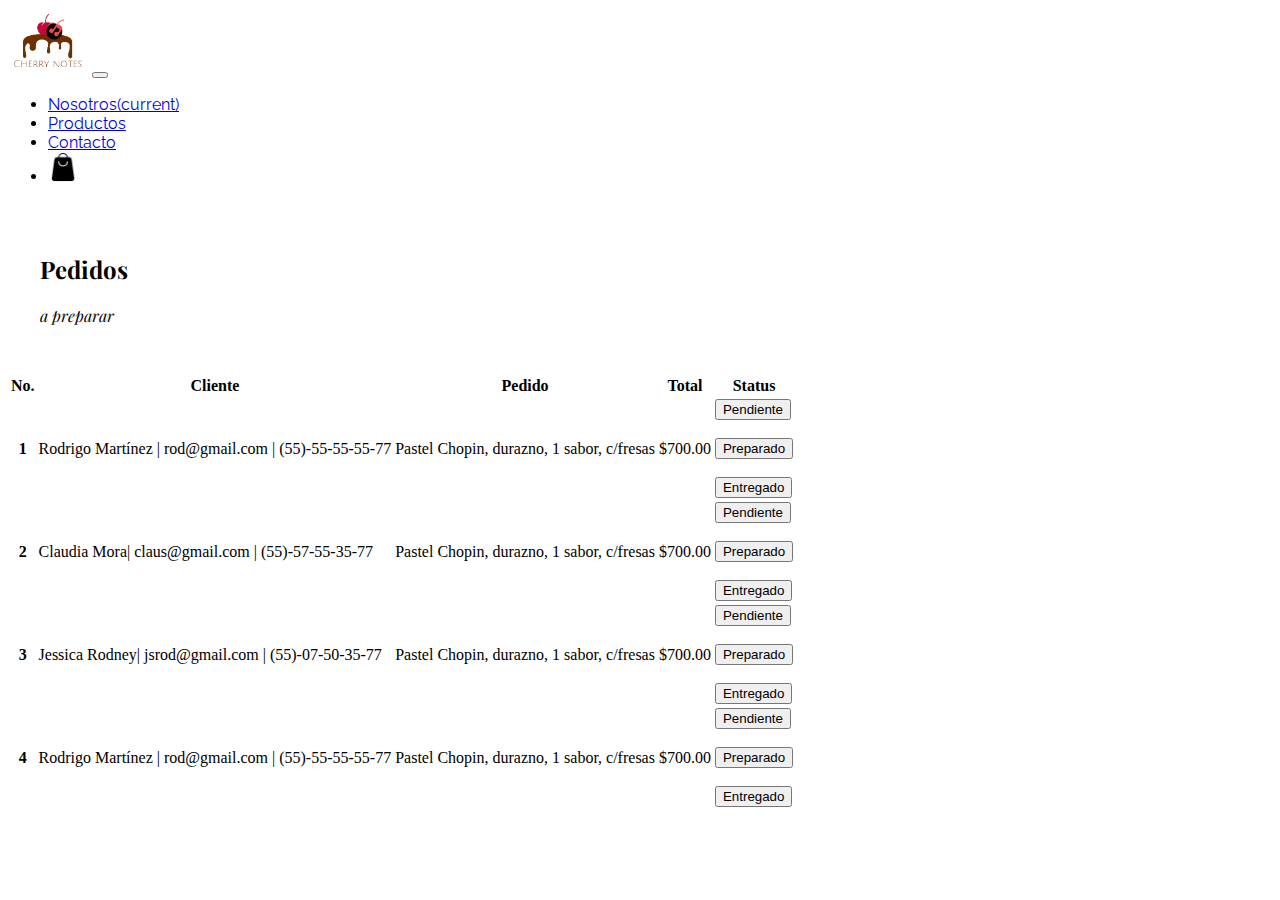
==== indexB.html @ faa9db84 "Maquetado HTML y CSS" ====
<!DOCTYPE html>
  <html lang="en">
  <head>
    <meta charset="UTF-8">
    <meta http-equiv="X-UA-Compatible" content="IE=edge">
    <meta name="viewport" content="width=device-width, initial-scale=1.0">
    <link rel="icon" href="assets/img/cherry-logo.PNG">
    <link rel="stylesheet" href="assets/style.css">
    <link rel="stylesheet" href="https://cdn.jsdelivr.net/npm/bootstrap@4.5.3/dist/css/bootstrap.min.css" integrity="sha384-TX8t27EcRE3e/ihU7zmQxVncDAy5uIKz4rEkgIXeMed4M0jlfIDPvg6uqKI2xXr2" crossorigin="anonymous">  
     
    <title>Cherry notes</title>
  </head>
  <body>
    <div class="container-fluid">
      <div class="row">
        <div class="col">
          <header id="inicio">
            <nav class="navbar fixed-top navbar-expand-lg navbar-light style="background-color: transparent;">
              <a class="navbar-brand" href="#inicio"><img src="assets/img/cherry-logo.PNG" alt="logo cherry notes" width=80 class="cherry-logo"></a>
              <button class="navbar-toggler" type="button" data-toggle="collapse" data-target="#navbarNav" aria-controls="navbarNav" aria-expanded="false" aria-label="Toggle navigation">
                <span class="navbar-toggler-icon"></span>
              </button>
              <div class="collapse navbar-collapse" id="navbarNav">
                <ul class="navbar-nav">
                  <li class="nav-item">
                    <a class="nav-link" href="#nosotros">Nosotros<span class="sr-only">(current)</span></a>
                  </li>
                  <li class="nav-item">
                    <a class="nav-link" href="#productos">Productos</a>
                  </li>
                  <li class="nav-item">
                    <a class="nav-link" href="#contacto">Contacto</a>
                  </li>
                  <li class="nav-item">
                    <a class="nav-link" href="pedidos.html" tabindex="-1" aria-disabled="true"><img src="assets/img/icon-bag.png" width=30 alt="icon bag"></a>
                  </li>
                </ul>
              </div>
            </nav>
          </header>
          
          <div class="row">
            <div class="col-12 subtitle-menu">
              <h2 class="text-center" id="pedidos">Pedidos</h2>
              <p class="text-center"><i>a preparar</i></p>
            </div>
          </div>

          <table class="table">
            <thead class="thead-dark">
              <tr>
                <th scope="col">No.</th>
                <th scope="col">Cliente</th>
                <th scope="col">Pedido</th>
                <th scope="col">Total</th>
                <th scope="col">Status</th>
              </tr>
            </thead>
            <tbody>
              <tr>
                <th scope="row">1</th>
                <td>
                  Rodrigo Martínez | 
                  rod@gmail.com | 
                  (55)-55-55-55-77
                </td>
                <td>Pastel Chopin, durazno, 1 sabor, c/fresas</td>
                <td>$700.00</td>
                <td>
                  <input type="button" value="Pendiente"><br><br>
                  <input type="button" value="Preparado"><br><br>
                  <input type="button" value="Entregado">
                </td>
              </tr>
              <tr>
                <th scope="row">2</th>
                <td>
                  Claudia Mora| 
                  claus@gmail.com | 
                  (55)-57-55-35-77
                </td>
                <td>Pastel Chopin, durazno, 1 sabor, c/fresas</td>
                <td>$700.00</td>
                <td>
                  <input type="button" value="Pendiente"><br><br>
                  <input type="button" value="Preparado"><br><br>
                  <input type="button" value="Entregado">
                </td>
              </tr>
              <tr>
                <th scope="row">3</th>
                <td>
                  Jessica Rodney| 
                  jsrod@gmail.com | 
                  (55)-07-50-35-77
                </td>
                <td>Pastel Chopin, durazno, 1 sabor, c/fresas</td>
                <td>$700.00</td>
                <td>
                  <input type="button" value="Pendiente"><br><br>
                  <input type="button" value="Preparado"><br><br>
                  <input type="button" value="Entregado">
                </td>
              </tr>
              <tr>
                <th scope="row">4</th>
                <td>
                  Rodrigo Martínez | 
                  rod@gmail.com | 
                  (55)-55-55-55-77
                </td>
                <td>Pastel Chopin, durazno, 1 sabor, c/fresas</td>
                <td>$700.00</td>
                <td>
                  <input type="button" value="Pendiente"><br><br>
                  <input type="button" value="Preparado"><br><br>
                  <input type="button" value="Entregado">
                </td>
              </tr>
              <tr>
            </tbody>
          </table>
          

        </div>
      </div>

    </div> <!-- container fluid-->

    <script src="assets/js/script.js"></script>
    <script src="https://code.jquery.com/jquery-3.5.1.slim.min.js" integrity="sha384-DfXdz2htPH0lsSSs5nCTpuj/zy4C+OGpamoFVy38MVBnE+IbbVYUew+OrCXaRkfj" crossorigin="anonymous"></script>
    <script src="https://cdn.jsdelivr.net/npm/bootstrap@4.5.3/dist/js/bootstrap.bundle.min.js" integrity="sha384-ho+j7jyWK8fNQe+A12Hb8AhRq26LrZ/JpcUGGOn+Y7RsweNrtN/tE3MoK7ZeZDyx" crossorigin="anonymous"></script>
    
  </body>
</html>
---- assets/style.css ----
@import url('https://fonts.googleapis.com/css2?family=Playfair+Display&family=Poppins&display=swap');
@import url('https://fonts.googleapis.com/css2?family=Playfair+Display&family=Raleway:wght@200;300&display=swap');

:root {
  --titles: 'Playfair Display', serif;
  --text: 'Raleway', sans-serif;
}

/* -------- INDEX -------- */
.img-login {
  cursor: pointer;
}
.img-login:hover {
  filter: grayscale(0.9);
}

/* -------- Index cliente -------- */

.cherry-logo:hover {
  filter: grayscale(0.5);
  cursor: pointer;
}
.title-page, .subtitle-menu, .title-pedidos {
  font-family: var(--titles);
}
.contact-text {
  font-family: var(--text);
  padding-top: 5em;
}
.title-page {
  padding-top: 2em;
}
.subtitle-menu {
  padding: 2em;
}

nav, .nosotros-text, .pedidos-text {
  font-family: var(--text);
}
.nosotros-text {
  line-height: 2;
}

/* -------- Pedidos -------- */

.subtitle-menu2 {
  padding: 1em;
}

/* -------- Index baker (pastelero) -------- */
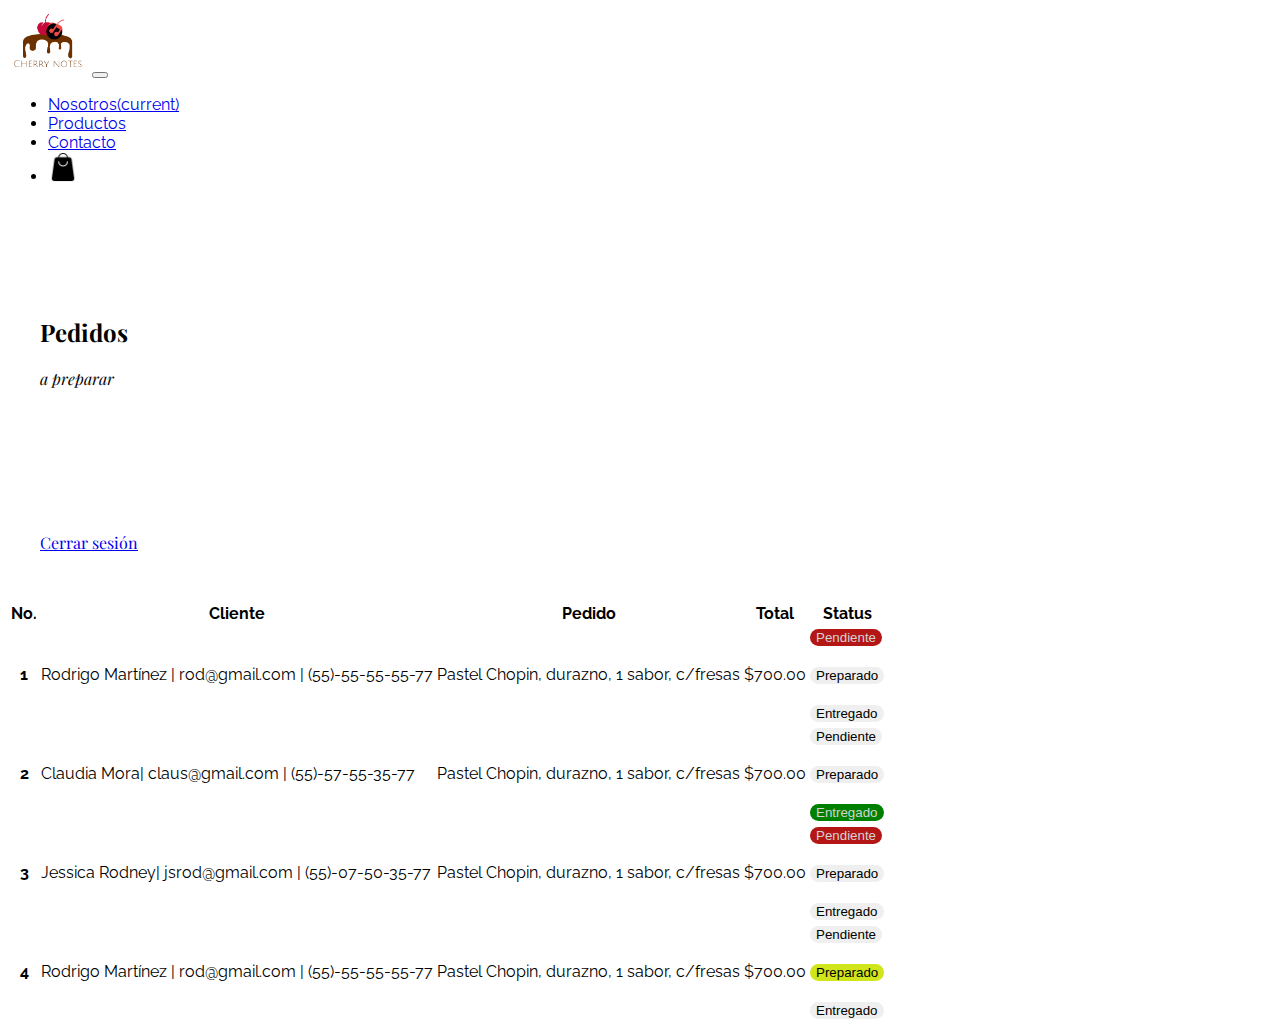
==== commit a2c23bc8: "Actualizando página con form de cliente e inicio de sesión" ====
--- a/indexB.html
+++ b/indexB.html
@@ -40,24 +40,27 @@
           </header>
           
           <div class="row">
-            <div class="col-12 subtitle-menu">
+            <div class="col-10 subtitle-menu"> <br><br><br>
               <h2 class="text-center" id="pedidos">Pedidos</h2>
               <p class="text-center"><i>a preparar</i></p>
+            </div>
+            <div class="col-2 subtitle-menu"> <br><br><br>
+              <a href="index.html" class="text-center" id="pedidos"><u>Cerrar sesión</u></p></a>
             </div>
           </div>
 
           <table class="table">
             <thead class="thead-dark">
               <tr>
-                <th scope="col">No.</th>
-                <th scope="col">Cliente</th>
-                <th scope="col">Pedido</th>
-                <th scope="col">Total</th>
-                <th scope="col">Status</th>
+                <th scope="col" class="pedidos-text">No.</th>
+                <th scope="col" class="pedidos-text">Cliente</th>
+                <th scope="col" class="pedidos-text">Pedido</th>
+                <th scope="col" class="pedidos-text">Total</th>
+                <th scope="col" class="pedidos-text">Status</th>
               </tr>
             </thead>
             <tbody>
-              <tr>
+              <tr class="pedidos-text">
                 <th scope="row">1</th>
                 <td>
                   Rodrigo Martínez | 
@@ -67,12 +70,12 @@
                 <td>Pastel Chopin, durazno, 1 sabor, c/fresas</td>
                 <td>$700.00</td>
                 <td>
-                  <input type="button" value="Pendiente"><br><br>
-                  <input type="button" value="Preparado"><br><br>
-                  <input type="button" value="Entregado">
+                  <input type="button" value="Pendiente" class="btn-gral btn-pending"><br><br>
+                  <input type="button" value="Preparado" class="btn-gral"><br><br>
+                  <input type="button" value="Entregado" class="btn-gral">
                 </td>
               </tr>
-              <tr>
+              <tr class="pedidos-text">
                 <th scope="row">2</th>
                 <td>
                   Claudia Mora| 
@@ -82,12 +85,12 @@
                 <td>Pastel Chopin, durazno, 1 sabor, c/fresas</td>
                 <td>$700.00</td>
                 <td>
-                  <input type="button" value="Pendiente"><br><br>
-                  <input type="button" value="Preparado"><br><br>
-                  <input type="button" value="Entregado">
+                  <input type="button" value="Pendiente" class="btn-gral"><br><br>
+                  <input type="button" value="Preparado" class="btn-gral"><br><br>
+                  <input type="button" value="Entregado" class="btn-gral btn-delivered">
                 </td>
               </tr>
-              <tr>
+              <tr class="pedidos-text">
                 <th scope="row">3</th>
                 <td>
                   Jessica Rodney| 
@@ -97,12 +100,12 @@
                 <td>Pastel Chopin, durazno, 1 sabor, c/fresas</td>
                 <td>$700.00</td>
                 <td>
-                  <input type="button" value="Pendiente"><br><br>
-                  <input type="button" value="Preparado"><br><br>
-                  <input type="button" value="Entregado">
+                  <input type="button" value="Pendiente" class="btn-gral btn-pending"><br><br>
+                  <input type="button" value="Preparado" class="btn-gral"><br><br>
+                  <input type="button" value="Entregado" class="btn-gral">
                 </td>
               </tr>
-              <tr>
+              <tr class="pedidos-text">
                 <th scope="row">4</th>
                 <td>
                   Rodrigo Martínez | 
@@ -112,9 +115,9 @@
                 <td>Pastel Chopin, durazno, 1 sabor, c/fresas</td>
                 <td>$700.00</td>
                 <td>
-                  <input type="button" value="Pendiente"><br><br>
-                  <input type="button" value="Preparado"><br><br>
-                  <input type="button" value="Entregado">
+                  <input type="button" value="Pendiente" class="btn-gral"><br><br>
+                  <input type="button" value="Preparado" class="btn-gral btn-ready"><br><br>
+                  <input type="button" value="Entregado" class="btn-gral">
                 </td>
               </tr>
               <tr>
--- a/assets/style.css
+++ b/assets/style.css
@@ -5,15 +5,31 @@
   --titles: 'Playfair Display', serif;
   --text: 'Raleway', sans-serif;
 }
+/* Barra de scroll */
+body::-webkit-scrollbar {
+  width: 12px;               /* width of the entire scrollbar */
+}
+
+body::-webkit-scrollbar-track {
+  background: rgb(80, 6, 28);        /* color of the tracking area */
+}
+
+body::-webkit-scrollbar-thumb {
+  background-color: rgb(235, 140, 211);    /* color of the scroll thumb */
+  border-radius: 20px;       /* roundness of the scroll thumb */
+}
 
 /* -------- INDEX -------- */
 .img-login {
   cursor: pointer;
 }
 .img-login:hover {
-  filter: grayscale(0.9);
+  width: 45%;
+  transition-duration: 6s;
 }
-
+.navbar {
+  background-color: white;
+}
 /* -------- Index cliente -------- */
 
 .cherry-logo:hover {
@@ -34,7 +50,7 @@
   padding: 2em;
 }
 
-nav, .nosotros-text, .pedidos-text {
+nav, .nosotros-text, .pedidos-text, .address-text, .inicio-text {
   font-family: var(--text);
 }
 .nosotros-text {
@@ -47,4 +63,108 @@
   padding: 1em;
 }
 
-/* -------- Index baker (pastelero) -------- */+
+/* -------- Form cliente -------- */
+.form-datos {
+  width: 350px;
+  border: none;
+  border-bottom: 1px solid black;
+}
+
+/* -------- Payment -------- */
+.payment {
+  width: 30%;
+  margin-top: 200px;
+}
+.payment-btn {
+  margin-left: 25em;
+}
+.card-datos-lg {
+  width: 500px;
+  border: none;
+  border-bottom: 1px solid black;
+}
+.card-datos-sm {
+  width: 100px;
+  border: none;
+  border-bottom: 1px solid black;
+}
+input {
+  outline: none;
+}
+::placeholder {
+  font-size: 0.85em;
+}
+
+/* Posiciones Titles */
+.white-pgh {
+  color: white;
+  font-size: 2em;
+}
+
+/* Responsive Form */
+@media (max-width: 600px) {
+  .form-datos {
+    width: 500px;
+  }
+}
+
+
+/* Responsive Card */
+@media (max-width: 600px) {
+  .payment-btn {
+    margin-left: 0em;
+  }
+  .card-datos-lg {
+    width: 150px;
+    border: none;
+    border-bottom: 1px solid black;
+  }
+  .card-datos-sm {
+    width: 100px;
+    border: none;
+    border-bottom: 1px solid black;
+  }
+}
+
+/* User inicio sesión */
+.container-user {
+  margin-left: 480px;
+}
+.img-user {
+  margin-left: 70px;
+}
+.btn-baker {
+  margin-left: 8em;
+}
+
+/* Responsive User (baker) */
+@media (max-width: 600px) {
+  .container-user {
+    margin-left: 80px;
+  }
+  .img-user {
+    margin-left: 50px;
+  }
+  .form-datos {
+    width: 300px;
+  }
+}
+
+/* Pedidos (indexB)(baker)*/
+.btn-gral {
+  border: transparent;
+  border-radius: 10px;
+}
+.btn-delivered {
+  background-color: green;
+  color: lightgrey;
+}
+.btn-pending {
+  background-color: rgb(180, 22, 22);
+  color: lightgrey;
+}
+.btn-ready {
+  background-color: rgb(209, 230, 26);
+  color: black;
+}